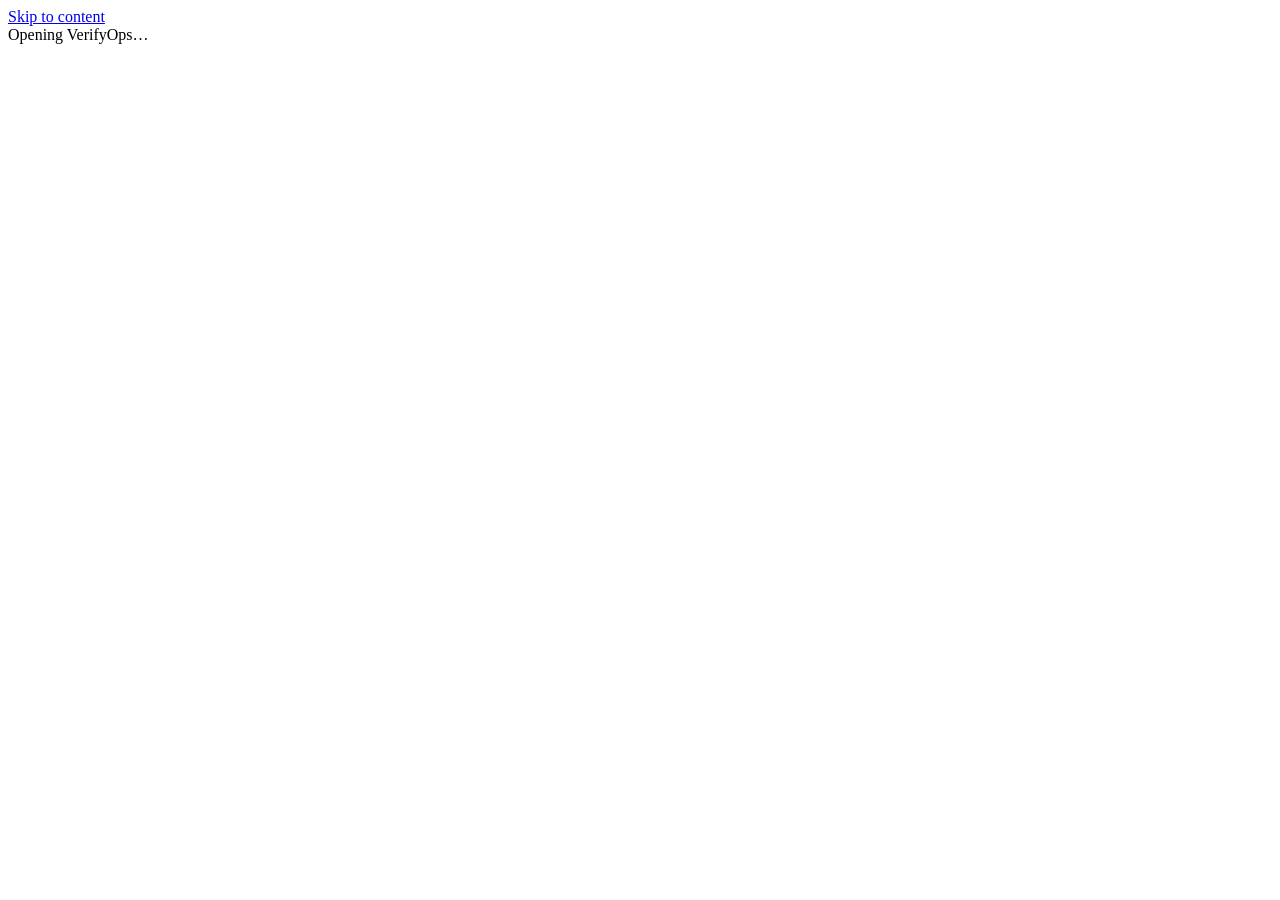
==== frontend/apps/product/index.html @ e8447f50 "Add VerifyOps evidence-backed SQL investigation with LangGraph and dbt checks." ====
<!doctype html>
<html lang="en">
  <head>
    <meta charset="utf-8" />
    <meta name="viewport" content="width=device-width, initial-scale=1" />
    <meta name="theme-color" content="#ffffff" />
    <title>VerifyOps · Find the number you can stand behind</title>
    <link rel="stylesheet" href="/product-assets/styles.css" />
    <script type="module" src="/product-assets/app.js"></script>
  </head>
  <body>
    <a class="skip" href="#main">Skip to content</a>
    <div id="app">
      <main id="main" class="opening" aria-busy="true">Opening VerifyOps…</main>
    </div>
    <div id="announcer" class="sr-only" aria-live="polite"></div>
    <div id="toast" class="toast" role="status" hidden></div>
    <dialog id="dialog" aria-labelledby="dialog-title"></dialog>
  </body>
</html>
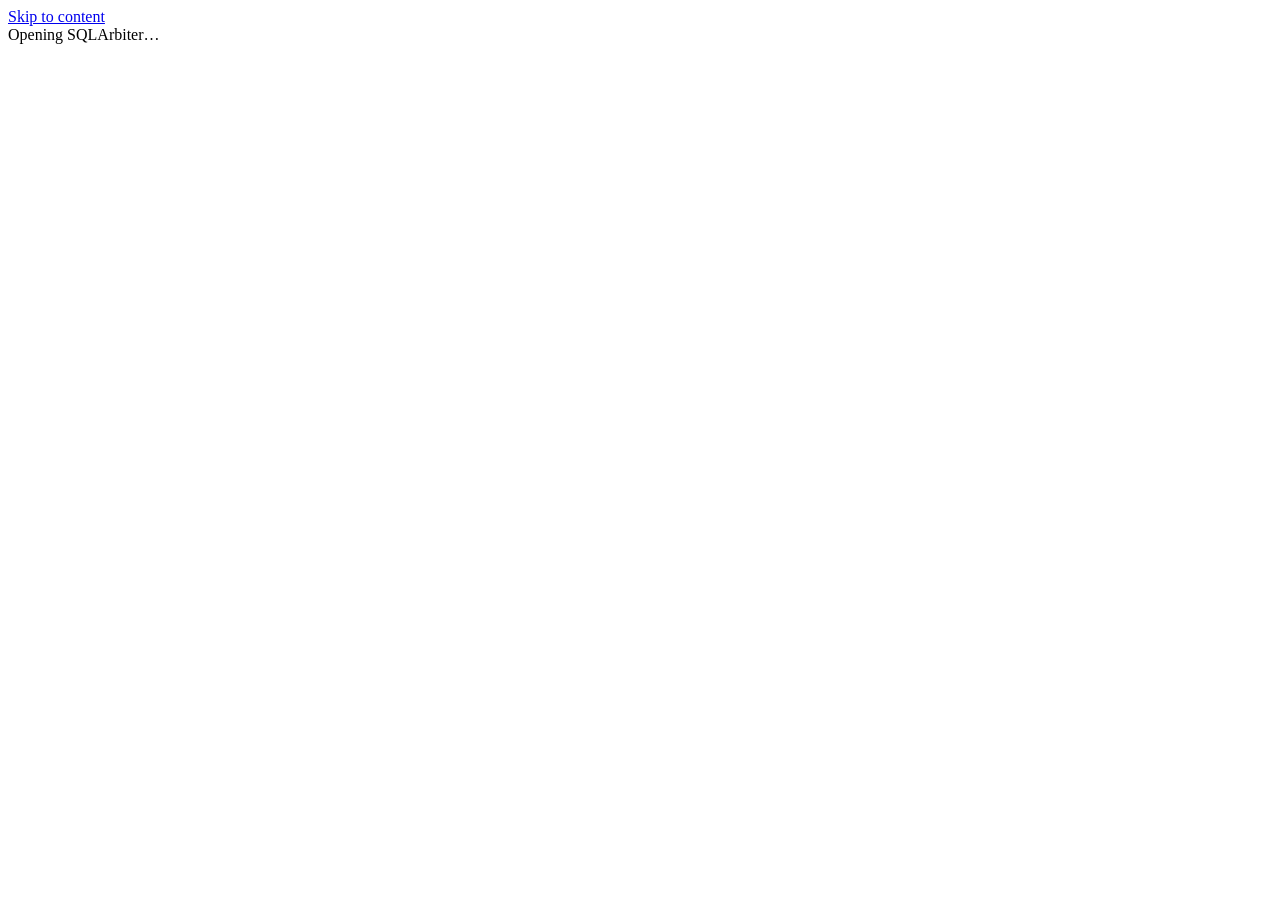
==== commit b4d65dab: "Add the product workspace with device storage and account policies." ====
--- a/frontend/apps/product/index.html
+++ b/frontend/apps/product/index.html
@@ -4,14 +4,14 @@
     <meta charset="utf-8" />
     <meta name="viewport" content="width=device-width, initial-scale=1" />
     <meta name="theme-color" content="#ffffff" />
-    <title>VerifyOps · Find the number you can stand behind</title>
+    <title>SQLArbiter · Find the number you can stand behind</title>
     <link rel="stylesheet" href="/product-assets/styles.css" />
     <script type="module" src="/product-assets/app.js"></script>
   </head>
   <body>
     <a class="skip" href="#main">Skip to content</a>
     <div id="app">
-      <main id="main" class="opening" aria-busy="true">Opening VerifyOps…</main>
+      <main id="main" class="opening" aria-busy="true">Opening SQLArbiter…</main>
     </div>
     <div id="announcer" class="sr-only" aria-live="polite"></div>
     <div id="toast" class="toast" role="status" hidden></div>
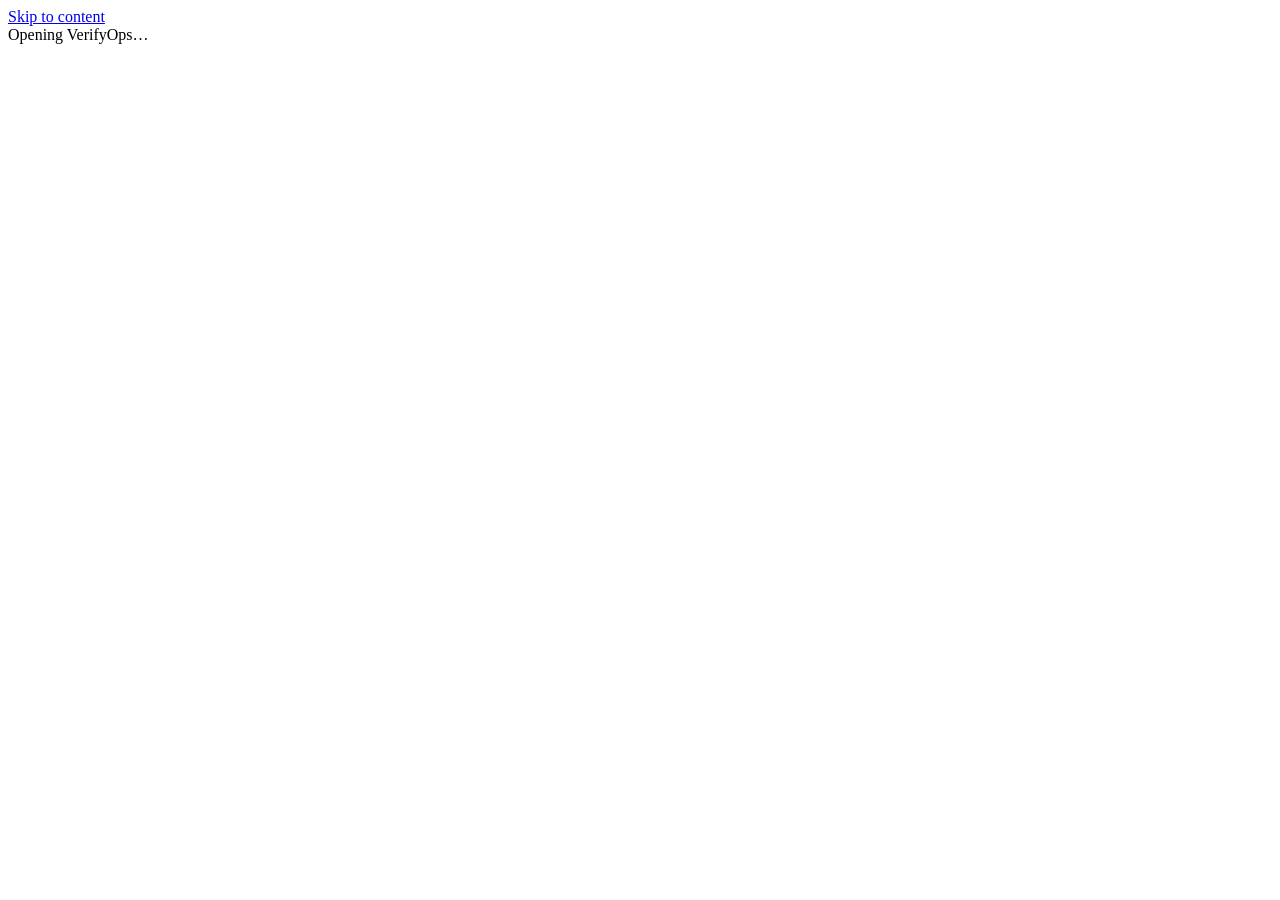
==== commit 990f0689: "feat(product): add guided investigation workspace and consented persistence" ====
--- a/frontend/apps/product/index.html
+++ b/frontend/apps/product/index.html
@@ -4,14 +4,14 @@
     <meta charset="utf-8" />
     <meta name="viewport" content="width=device-width, initial-scale=1" />
     <meta name="theme-color" content="#ffffff" />
-    <title>SQLArbiter · Find the number you can stand behind</title>
+    <title>VerifyOps · Find the number you can stand behind</title>
     <link rel="stylesheet" href="/product-assets/styles.css" />
     <script type="module" src="/product-assets/app.js"></script>
   </head>
   <body>
     <a class="skip" href="#main">Skip to content</a>
     <div id="app">
-      <main id="main" class="opening" aria-busy="true">Opening SQLArbiter…</main>
+      <main id="main" class="opening" aria-busy="true">Opening VerifyOps…</main>
     </div>
     <div id="announcer" class="sr-only" aria-live="polite"></div>
     <div id="toast" class="toast" role="status" hidden></div>
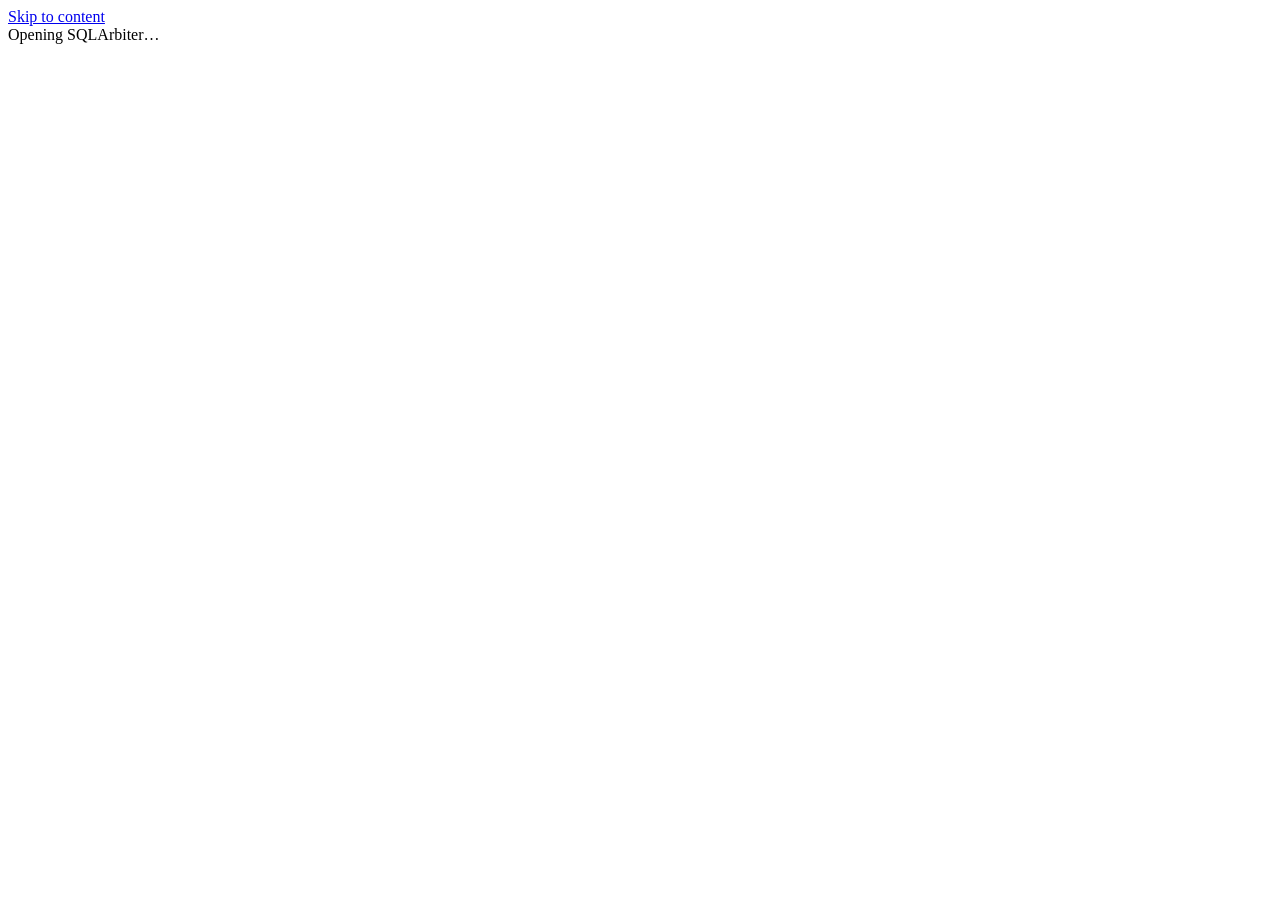
==== commit b193c2ff: "Rename the project to SQLArbiter Rename the Python package from vdir to sqlarbiter, the environment " ====
--- a/frontend/apps/product/index.html
+++ b/frontend/apps/product/index.html
@@ -4,14 +4,14 @@
     <meta charset="utf-8" />
     <meta name="viewport" content="width=device-width, initial-scale=1" />
     <meta name="theme-color" content="#ffffff" />
-    <title>VerifyOps · Find the number you can stand behind</title>
+    <title>SQLArbiter · Find the number you can stand behind</title>
     <link rel="stylesheet" href="/product-assets/styles.css" />
     <script type="module" src="/product-assets/app.js"></script>
   </head>
   <body>
     <a class="skip" href="#main">Skip to content</a>
     <div id="app">
-      <main id="main" class="opening" aria-busy="true">Opening VerifyOps…</main>
+      <main id="main" class="opening" aria-busy="true">Opening SQLArbiter…</main>
     </div>
     <div id="announcer" class="sr-only" aria-live="polite"></div>
     <div id="toast" class="toast" role="status" hidden></div>
